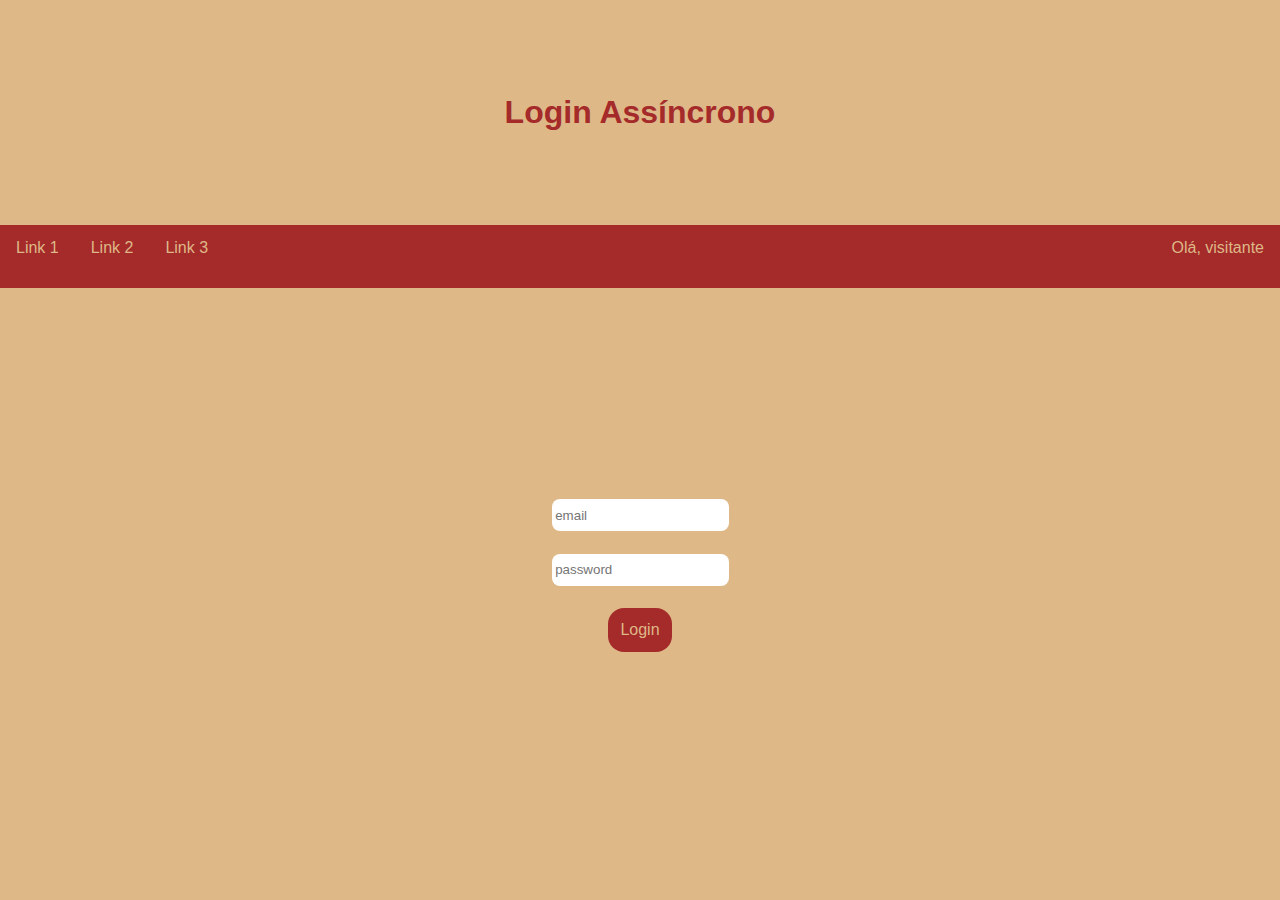
==== 13_login/index.html @ 9b505818 "correção dos arquivos" ====
<!DOCTYPE html>
<html lang="en">

<head>
  <meta charset="UTF-8">
  <meta http-equiv="X-UA-Compatible" content="IE=edge">
  <meta name="viewport" content="width=device-width, initial-scale=1.0">
  <link rel="stylesheet" href="css/style.css">
  <title>Login Assíncrono</title>
</head>

<body>

  <header>
    <h1>Login Assíncrono</h1>
  </header>

  <nav>
    <ul>
      <li><a href="#">Link 1</a></li>
      <li><a href="#">Link 2</a></li>
      <li><a href="#">Link 3</a></li>
      <li class="link-especial"><a href="#" id="perfil">Olá, visitante</a></li>
    </ul>
  </nav>

  <main class="flex">

    <form class="flex" name="login">
      <input type="text" name="email" id="email" placeholder=" email">
      <input type="text" name="password" id="password" placeholder=" password">
      <input type="submit" id="btn" value="Login" class="button">
    </form>

    <!--
    <div class="card">
      <img id="avatar" alt="Avatar do usuário" style="width:100%">
      <div class="container">
        <h3 id="firstName"><strong>Nome</strong></h3>
        <h4 id="lastName">Sobrenome</h4>
        <p id="emailUser">E-mail</p>
      </div>
    </div>
  -->

  </main>

  <script src="js/scriptt1.js"></script>
</body>

</html>
---- 13_login/css/style.css ----
* {
  margin: 0;
  padding: 0;
  box-sizing: border-box;
  font-family: sans-serif;
}

/* inicio - Card do usuário com avatar */
.card {
  box-shadow: 0 4px 8px 0 rgba(0,0,0,0.2);
  transition: 0.3s;
  width: 30%;
}

.card:hover {
  box-shadow: 0 8px 16px 0 rgba(0,0,0,0.2);
}

.container {
  padding: 2px 16px;
}

/* fim - Card do usuário com avatar */

header {
  height: 25vh;
  background-color: burlywood;
  color: brown;
  display: flex;
  justify-content: center;
  align-items: center;
}

nav {
  background-color: brown;
  color: burlywood;
}


nav ul {
  list-style-type: none;
  display: flex;
  justify-content: space-evenly;
}

.link-especial {
  margin-left: auto;
}

li a {
  text-decoration: none;
  color: burlywood;
  text-align: center;
  display: block; 
  padding: 14px 16px;
  height: 7vh;
}

li a:hover {
  background-color: burlywood;
  color: brown;
}

main {
  height: 68vh;
  background-color: burlywood;
  color:brown;
}

h1 {
  font-size: 2rem;
}

.flex {
  display: flex;
  flex-direction: column;
  justify-content: center;
  align-items: center;
}

.button {
  margin: 0.7rem;
  margin-bottom: 3rem;
  padding: 0.8rem;
  background-color: brown;
  color: burlywood;
  border: 0;
  border-radius: 1rem;
  font-size: 1rem;
  font-weight: 500;
}

input[type='text'] {
  height: 2rem;
}

input {
  margin: 0.7rem;
  border: 0;
  border-radius: 0.5rem;
}

h2 {
  margin-bottom: 2rem;
}
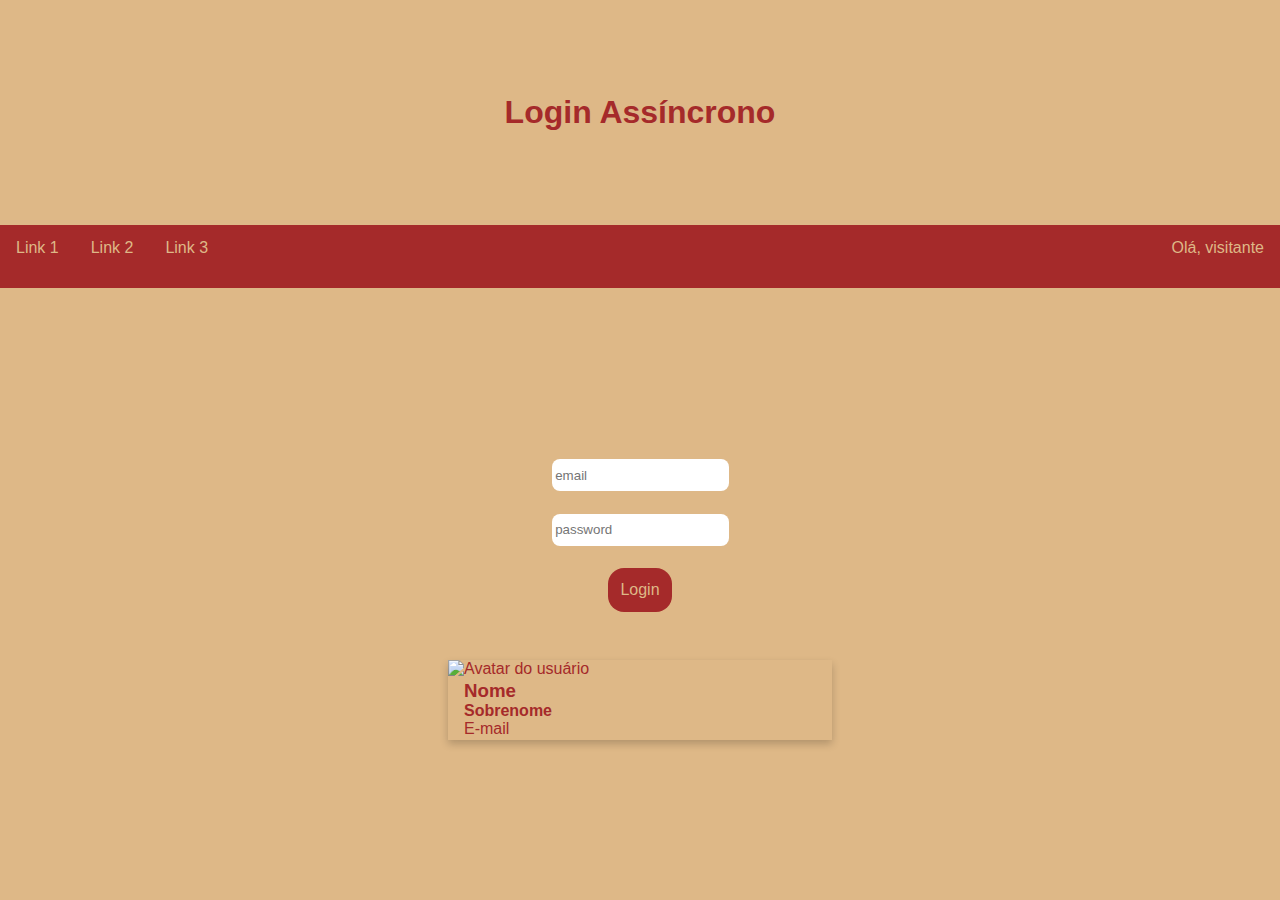
==== commit 60c77694: "alterações nos comentarios do login" ====
--- a/13_login/index.html
+++ b/13_login/index.html
@@ -32,7 +32,7 @@
       <input type="submit" id="btn" value="Login" class="button">
     </form>
 
-    <!--
+    <!--Card que será exibido em tela abaixo do login-->
     <div class="card">
       <img id="avatar" alt="Avatar do usuário" style="width:100%">
       <div class="container">
@@ -41,7 +41,7 @@
         <p id="emailUser">E-mail</p>
       </div>
     </div>
-  -->
+  
 
   </main>
 
